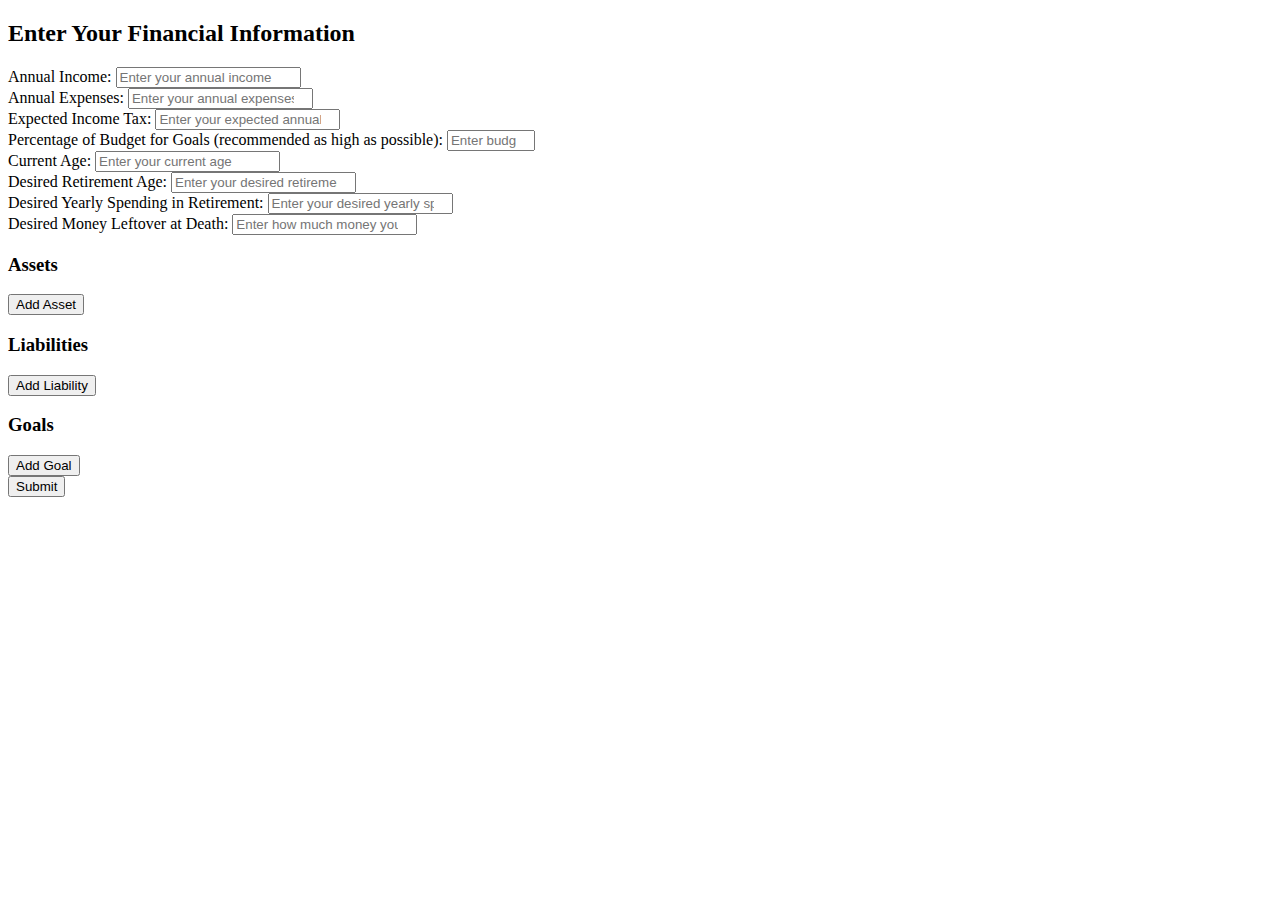
==== templates/index.html @ 6b373c93 "Created basic flask app that shows form and results" ====
<!DOCTYPE html>
<html>
<head>
    <title>Financial Plan Input</title>
    <script type="text/javascript">
        function addAsset() {
            var container = document.getElementById("assetsContainer");
            var assetDiv = document.createElement("div");
            assetDiv.innerHTML = '<input type="text" name="asset_name[]" placeholder="Asset Name" />' +
                                 '<input type="number" name="asset_value[]" placeholder="Value" />' +
                                 '<input type="number" name="asset_return[]" placeholder="Return" step="0.01" />' +
                                 '<input type="number" name="asset_risk[]" placeholder="Risk" step="0.01" />' +
                                 '<input type="checkbox" name="asset_liquid[]" checked /> <label for="asset_liquid[]">Liquid</label>' +
                                 '<input type="button" value="Remove" onclick="removeAsset(this)" />';
            container.appendChild(assetDiv);
        }

        function removeAsset(input) {
            var container = document.getElementById("assetsContainer");
            container.removeChild(input.parentNode);
        }

        function addLiability() {
            var container = document.getElementById("liabilitiesContainer");
            var liabilityDiv = document.createElement("div");
            liabilityDiv.innerHTML = '<input type="text" name="liability_name[]" placeholder="Debt Name" />' +
                                 '<input type="number" name="liability_value[]" placeholder="Value" />' +
                                 '<input type="number" name="liability_interest[]" placeholder="Interest" step="0.01" />' +
                                 '<input type="button" value="Remove" onclick="removeLiability(this)" />';
            container.appendChild(liabilityDiv);
        }

        function removeLiability(input) {
            var container = document.getElementById("liabilitiesContainer");
            container.removeChild(input.parentNode);
        }

        function addGoal() {
            var container = document.getElementById("goalsContainer");
            var goalDiv = document.createElement("div");
            goalDiv.innerHTML = '<input type="text" name="goal_name[]" placeholder="Goal Name" />' +
                                 '<input type="number" name="goal_year[]" placeholder="Years to Goal" />' +
                                 '<input type="number" name="goal_amount[]" placeholder="Amount to Save" step="0.01" />' +
                                 '<input type="button" value="Remove" onclick="removeGoal(this)" />';
            container.appendChild(goalDiv);
        }

        function removeGoal(input) {
            var container = document.getElementById("goalsContainer");
            container.removeChild(input.parentNode);
        }
    </script>
</head>
<body>
    <h2>Enter Your Financial Information</h2>
    <form action="/result" method="post">
        <!-- Other form fields -->
        <label for="income">Annual Income:</label>
        <input type="number" id="income" name="income" placeholder="Enter your annual income" step="0.01" />
        <br>
        <label for="expenses">Annual Expenses:</label>
        <input type="number" id="expenses" name="expenses" placeholder="Enter your annual expenses" step="0.01" />
        <br>
        <label for="taxes">Expected Income Tax:</label>
        <input type="number" id="taxes" name="taxes" placeholder="Enter your expected annual income tax" step="0.01" />
        <br>
        <label for="pct_budget">Percentage of Budget for Goals (recommended as high as possible):</label>
        <input type="number" id="pct_budget" name="pct_budget" placeholder="Enter budget percentage" min="0" max="100" step="0.01" required>
        <br>
        <label for="cur_age">Current Age:</label>
        <input type="number" id="cur_age" name="cur_age" placeholder="Enter your current age" />
        <br>
        <label for="ret_age">Desired Retirement Age:</label>
        <input type="number" id="ret_age" name="ret_age" placeholder="Enter your desired retirement age" />
        <br>
        <label for="ret_yearly_spending">Desired Yearly Spending in Retirement:</label>
        <input type="number" id="ret_yearly_spending" name="ret_yearly_spending" placeholder="Enter your desired yearly spending in retirement" step="0.01" />
        <br>
        <label for="ret_leftover">Desired Money Leftover at Death:</label>
        <input type="number" id="ret_leftover" name="ret_leftover" placeholder="Enter how much money you want to leave behind" step="0.01" />
        <br>

        <h3>Assets</h3>
        <div id="assetsContainer">
            <!-- Dynamic assets will be added here -->
        </div>
        <input type="button" value="Add Asset" onclick="addAsset()" />
        
        <h3>Liabilities</h3>
        <div id="liabilitiesContainer">
        </div>
        <input type="button" value="Add Liability" onclick="addLiability()" />

        <h3>Goals</h3>
        <div id="goalsContainer">
        </div>
        <input type="button" value="Add Goal" onclick="addGoal()" />

        <br>
        <input type="submit" value="Submit">
    </form>
</body>
</html>
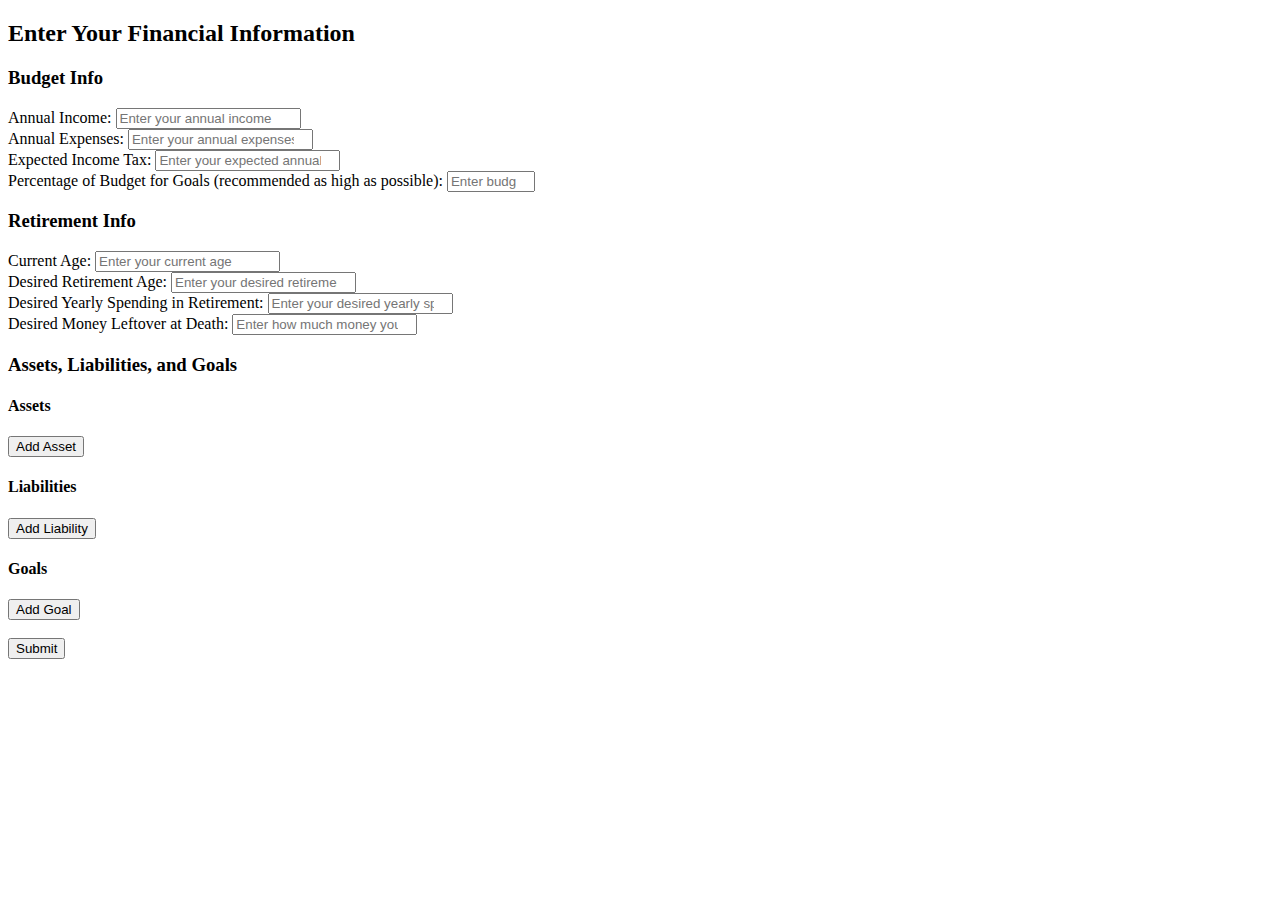
==== commit c1fa0d22: "CSS Styling" ====
--- a/templates/index.html
+++ b/templates/index.html
@@ -2,6 +2,7 @@
 <html>
 <head>
     <title>Financial Plan Input</title>
+    <link rel="stylesheet" href="{{ url_for('static', filename='style.css') }}">
     <script type="text/javascript">
         function addAsset() {
             var container = document.getElementById("assetsContainer");
@@ -54,47 +55,62 @@
 <body>
     <h2>Enter Your Financial Information</h2>
     <form action="/result" method="post">
+        <div class="container">
+            <div class="section" id="budget-info">
+                <h3>Budget Info</h3>
+                <label for="income">Annual Income:</label>
+                <input type="number" id="income" name="income" placeholder="Enter your annual income" step="0.01" />
+                <br>
+                <label for="expenses">Annual Expenses:</label>
+                <input type="number" id="expenses" name="expenses" placeholder="Enter your annual expenses" step="0.01" />
+                <br>
+                <label for="taxes">Expected Income Tax:</label>
+                <input type="number" id="taxes" name="taxes" placeholder="Enter your expected annual income tax" step="0.01" />
+                <br>
+                <label for="pct_budget">Percentage of Budget for Goals (recommended as high as possible):</label>
+                <input type="number" id="pct_budget" name="pct_budget" placeholder="Enter budget percentage" min="0" max="100" step="0.01" required>
+                <br>
+            </div>
+            <div class="section" id="retirement-info">
+                <h3>Retirement Info</h3>
+                <label for="cur_age">Current Age:</label>
+                <input type="number" id="cur_age" name="cur_age" placeholder="Enter your current age" />
+                <br>
+                <label for="ret_age">Desired Retirement Age:</label>
+                <input type="number" id="ret_age" name="ret_age" placeholder="Enter your desired retirement age" />
+                <br>
+                <label for="ret_yearly_spending">Desired Yearly Spending in Retirement:</label>
+                <input type="number" id="ret_yearly_spending" name="ret_yearly_spending" placeholder="Enter your desired yearly spending in retirement" step="0.01" />
+                <br>
+                <label for="ret_leftover">Desired Money Leftover at Death:</label>
+                <input type="number" id="ret_leftover" name="ret_leftover" placeholder="Enter how much money you want to leave behind" step="0.01" />
+                <br>
+            </div>
+            <div class="section" id="assets-liabilities-goals">
+                <h3>Assets, Liabilities, and Goals</h3>
+                <h4>Assets</h4>
+                <div id="assetsContainer">
+                    <!-- Dynamic assets will be added here -->
+                </div>
+                <input type="button" value="Add Asset" onclick="addAsset()" />
+                
+                <h4>Liabilities</h4>
+                <div id="liabilitiesContainer">
+                </div>
+                <input type="button" value="Add Liability" onclick="addLiability()" />
+
+                <h4>Goals</h4>
+                <div id="goalsContainer">
+                </div>
+                <input type="button" value="Add Goal" onclick="addGoal()" />
+            </div>
+        </div>
+        
         <!-- Other form fields -->
-        <label for="income">Annual Income:</label>
-        <input type="number" id="income" name="income" placeholder="Enter your annual income" step="0.01" />
-        <br>
-        <label for="expenses">Annual Expenses:</label>
-        <input type="number" id="expenses" name="expenses" placeholder="Enter your annual expenses" step="0.01" />
-        <br>
-        <label for="taxes">Expected Income Tax:</label>
-        <input type="number" id="taxes" name="taxes" placeholder="Enter your expected annual income tax" step="0.01" />
-        <br>
-        <label for="pct_budget">Percentage of Budget for Goals (recommended as high as possible):</label>
-        <input type="number" id="pct_budget" name="pct_budget" placeholder="Enter budget percentage" min="0" max="100" step="0.01" required>
-        <br>
-        <label for="cur_age">Current Age:</label>
-        <input type="number" id="cur_age" name="cur_age" placeholder="Enter your current age" />
-        <br>
-        <label for="ret_age">Desired Retirement Age:</label>
-        <input type="number" id="ret_age" name="ret_age" placeholder="Enter your desired retirement age" />
-        <br>
-        <label for="ret_yearly_spending">Desired Yearly Spending in Retirement:</label>
-        <input type="number" id="ret_yearly_spending" name="ret_yearly_spending" placeholder="Enter your desired yearly spending in retirement" step="0.01" />
-        <br>
-        <label for="ret_leftover">Desired Money Leftover at Death:</label>
-        <input type="number" id="ret_leftover" name="ret_leftover" placeholder="Enter how much money you want to leave behind" step="0.01" />
-        <br>
+        
+        
 
-        <h3>Assets</h3>
-        <div id="assetsContainer">
-            <!-- Dynamic assets will be added here -->
-        </div>
-        <input type="button" value="Add Asset" onclick="addAsset()" />
         
-        <h3>Liabilities</h3>
-        <div id="liabilitiesContainer">
-        </div>
-        <input type="button" value="Add Liability" onclick="addLiability()" />
-
-        <h3>Goals</h3>
-        <div id="goalsContainer">
-        </div>
-        <input type="button" value="Add Goal" onclick="addGoal()" />
 
         <br>
         <input type="submit" value="Submit">
